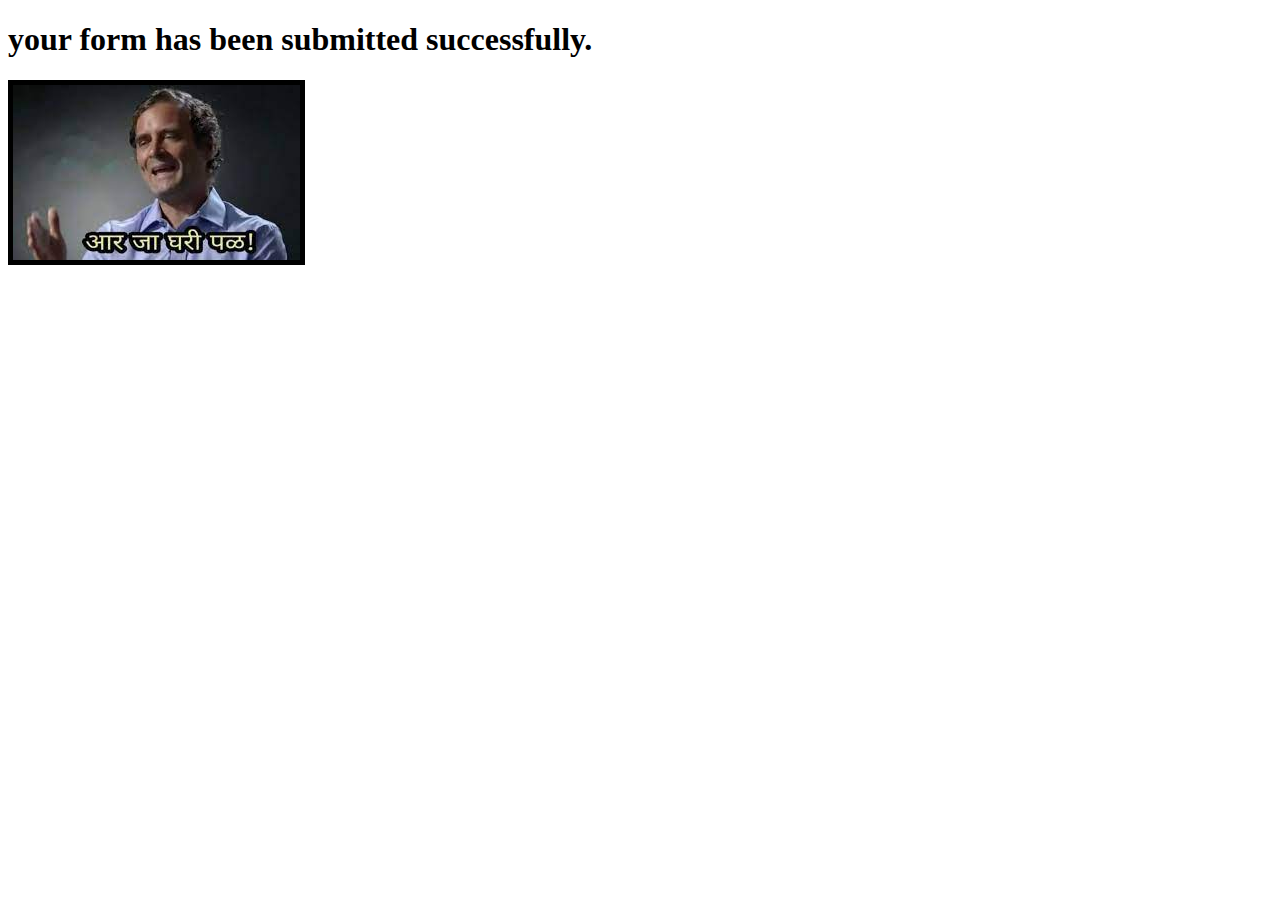
==== suprise.html @ 6fa080e1 "Add files via upload" ====
<!DOCTYPE html>
<html lang="en">

<head>
    <meta charset="UTF-8">
    <meta http-equiv="X-UA-Compatible" content="IE=edge">
    <meta name="viewport" content="width=device-width, initial-scale=1.0">
    <title>SUPRISE</title>
    <style>
        @keyframes balya {
            from {
                width: 0px;
                height: 0px;
            }

            to {
                width: 400px;
                height: 400px;
            }
        }
        img{
            border: 5px solid black;

            animation: name duration timing-function delay iteration-count direction fill-mode;

            animation: balya 2s ease-in-out 1 alternate;
        }
    </style>
</head>

<body>
    <h1>your form has been submitted successfully.</h1>
    <img src="[data-uri]"
        alt="aar ja ghri pal">
</body>

</html>
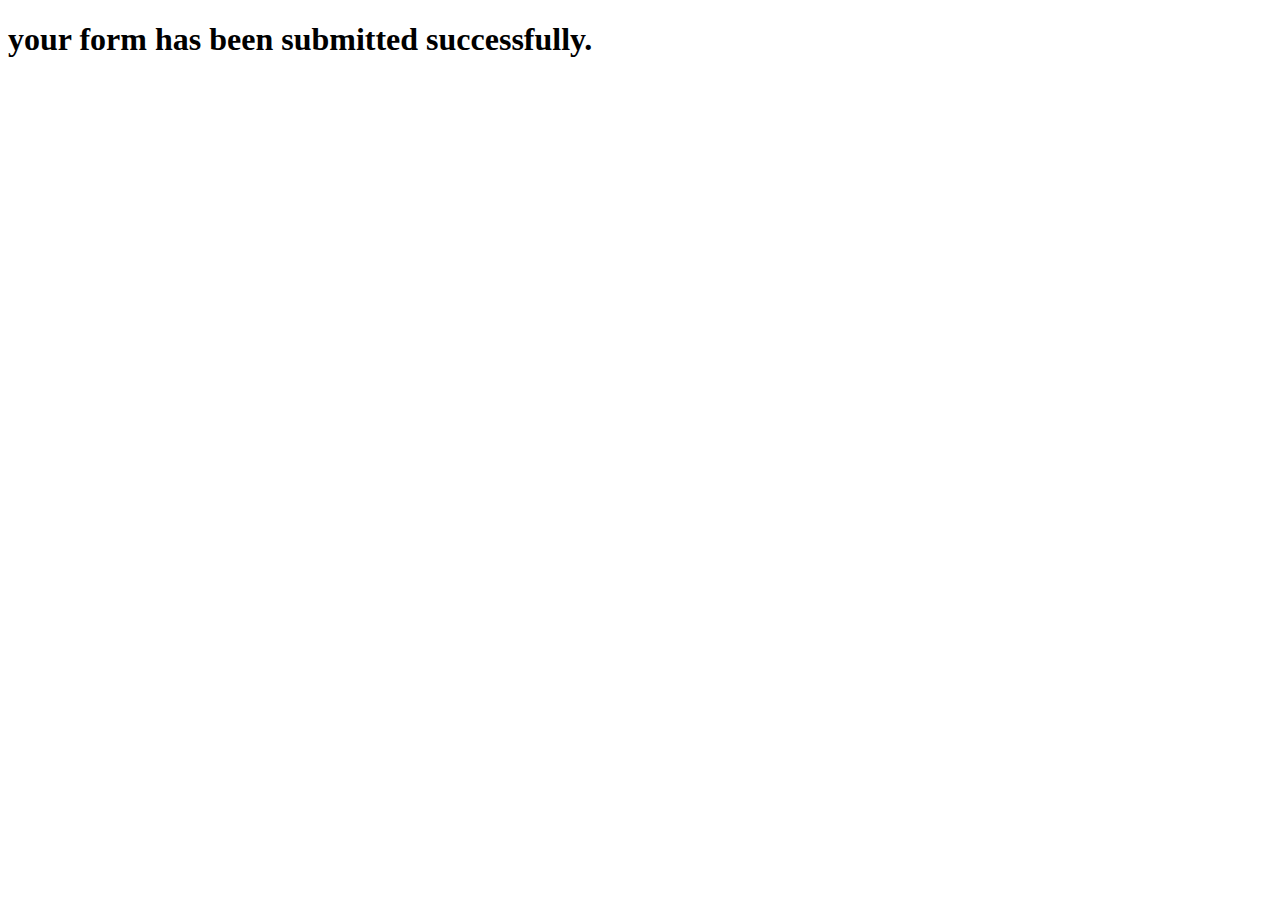
==== commit 30bc7e17: "Update suprise.html" ====
--- a/suprise.html
+++ b/suprise.html
@@ -30,8 +30,6 @@
 
 <body>
     <h1>your form has been submitted successfully.</h1>
-    <img src="[data-uri]"
-        alt="aar ja ghri pal">
 </body>
 
-</html>+</html>
